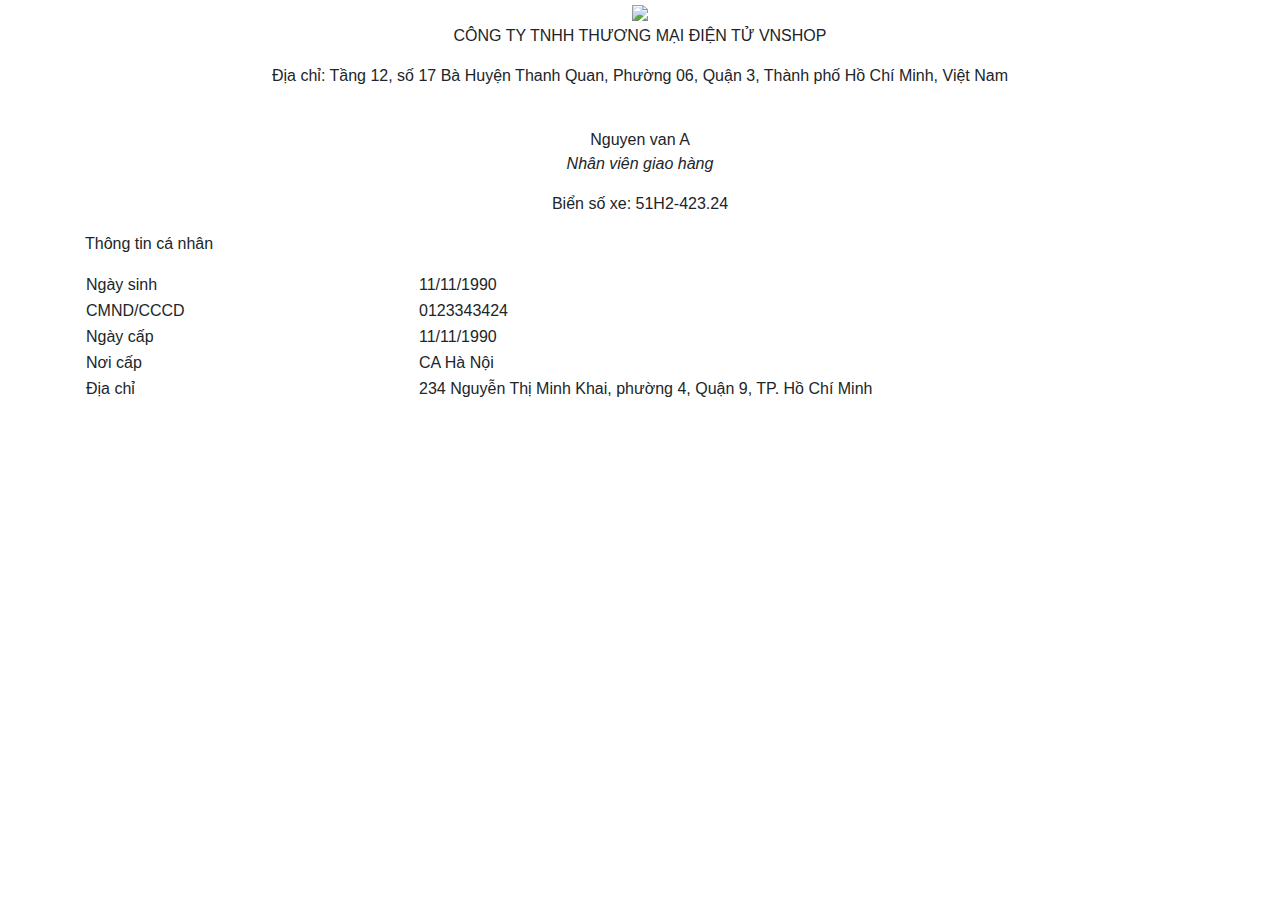
==== index.html @ d4a5554f "first commit" ====
<!DOCTYPE html>
<html>
  <head>
    <meta http-equiv="Content-Type" content="text/html; charset=UTF-8" />
    <meta name="viewport" content="width=device-width, initial-scale=1.0" />
    <meta name="viewport" content="width=device-width" />
    <title>
      Nhân sự
    </title>
    <meta
      property="og:image"
      content="https://vnshop.vn/vnshop/logo_mobile.png"
    />
    <meta property="og:title" content="Nhân sự giao hàng" />
    <meta property="og:description" content="Nhân sự giao hàng" />
    <script src="https://code.jquery.com/jquery-3.1.1.min.js"></script>
    <link rel="stylesheet" href="./css/style.css" />
    <link
      rel="stylesheet"
      href="https://maxcdn.bootstrapcdn.com/bootstrap/4.0.0/css/bootstrap.min.css"
    />
    <script src="https://maxcdn.bootstrapcdn.com/bootstrap/4.0.0/js/bootstrap.min.js"></script>
    <script src="https://apis.google.com/js/api.js"></script>
    <script>
      function getUrlVars() {
        var vars = [],
          hash;
        var hashes = window.location.href
          .slice(window.location.href.indexOf("?") + 1)
          .split("&");
        for (var i = 0; i < hashes.length; i++) {
          hash = hashes[i].split("=");
          vars.push(hash[0]);
          vars[hash[0]] = hash[1];
        }
        return vars;
      }

      function getData() {
        var params = getUrlVars();
        var id = params["id"];
        $.getJSON(
          "https://sheets.googleapis.com/v4/spreadsheets/1f3PsiE-Y9scAEzuS7nSXbJg4vkuLzR1x3xIWBXvqFz8/values/Sheet1!A:Z?key=AIzaSyCbsFHS0jN-MTYP2bVaVOKnWRyV0-DrH30",
          function (result) {
            $.each(result.values, function (i, item) {
              if (i > 0) {
                if (
                  (typeof item[0] != "undefined") &
                  (item[0] != "") &
                  (item[0] == id)
                ) {
                  document.getElementById("name").innerHTML = item[1];
                  document.getElementById("dob").innerHTML = item[2];
                  document.getElementById("cmnd").innerHTML = item[3];
                  document.getElementById("issue_date").innerHTML = item[4];
                  document.getElementById("issue_place").innerHTML = item[5];
                  document.getElementById("address").innerHTML = item[6];
                  document.getElementById("number_plate").innerHTML = item[7];
                  document.getElementById("image").src = item[8];
                }
              }
            });
          }
        );
      }
      getData();
    </script>
  </head>
  <body>
    <div class="container" id="content">
      <div style="text-align: center;">
        <img
          src="https://vnshop.vn/vnshop/logo_full_desktop.png"
          height="60px"
        />
        <p class="center">
          <span class="big_font">CÔNG TY TNHH THƯƠNG MẠI ĐIỆN TỬ VNSHOP</span>
        </p>
        <p class="center">
          <span
            >Địa chỉ: Tầng 12, số 17 Bà Huyện Thanh Quan, Phường 06, Quận 3,
            Thành phố Hồ Chí Minh, Việt Nam</span
          >
        </p>
      </div>
      <div style="text-align: center;">
        <img id="image" src="" height="200px" />
        <p class="center">
          <span id="name" class="big_font">Nguyen van A</span>
          <br />
          <span style="font-style: italic;">Nhân viên giao hàng</span>
        </p>
        <p class="center">
          <span>Biển số xe: </span><span id="number_plate">51H2-423.24</span>
        </p>
      </div>

      <div>
        <p>
          <span class="title">Thông tin cá nhân</span>
        </p>
        <table width="100%" class="info">
          <tr class="border_bottom">
            <td width="30%" class="tbl-left br-tl">Ngày sinh</td>
            <td width="70%" class="tbl-right">
              <span id="dob">11/11/1990</span>
            </td>
          </tr>
          <tr class="border_bottom">
            <td width="30%" class="tbl-left">CMND/CCCD</td>
            <td width="70%" class="tbl-right">
              <span id="cmnd">0123343424</span>
            </td>
          </tr>
          <tr class="border_bottom">
            <td width="30%" class="tbl-left">Ngày cấp</td>
            <td width="70%" class="tbl-right">
              <span id="issue_date">11/11/1990</span>
            </td>
          </tr>
          <tr class="border_bottom">
            <td width="30%" class="tbl-left">Nơi cấp</td>
            <td width="70%" class="tbl-right">
              <span id="issue_place">CA Hà Nội</span>
            </td>
          </tr>
          <tr>
            <td width="30%" class="tbl-left br-bl">Địa chỉ</td>
            <td width="70%" class="tbl-right">
              <span id="address"
                >234 Nguyễn Thị Minh Khai, phường 4, Quận 9, TP. Hồ Chí
                Minh</span
              >
            </td>
          </tr>
        </table>
      </div>
      <div></div>
    </div>
  </body>
</html>
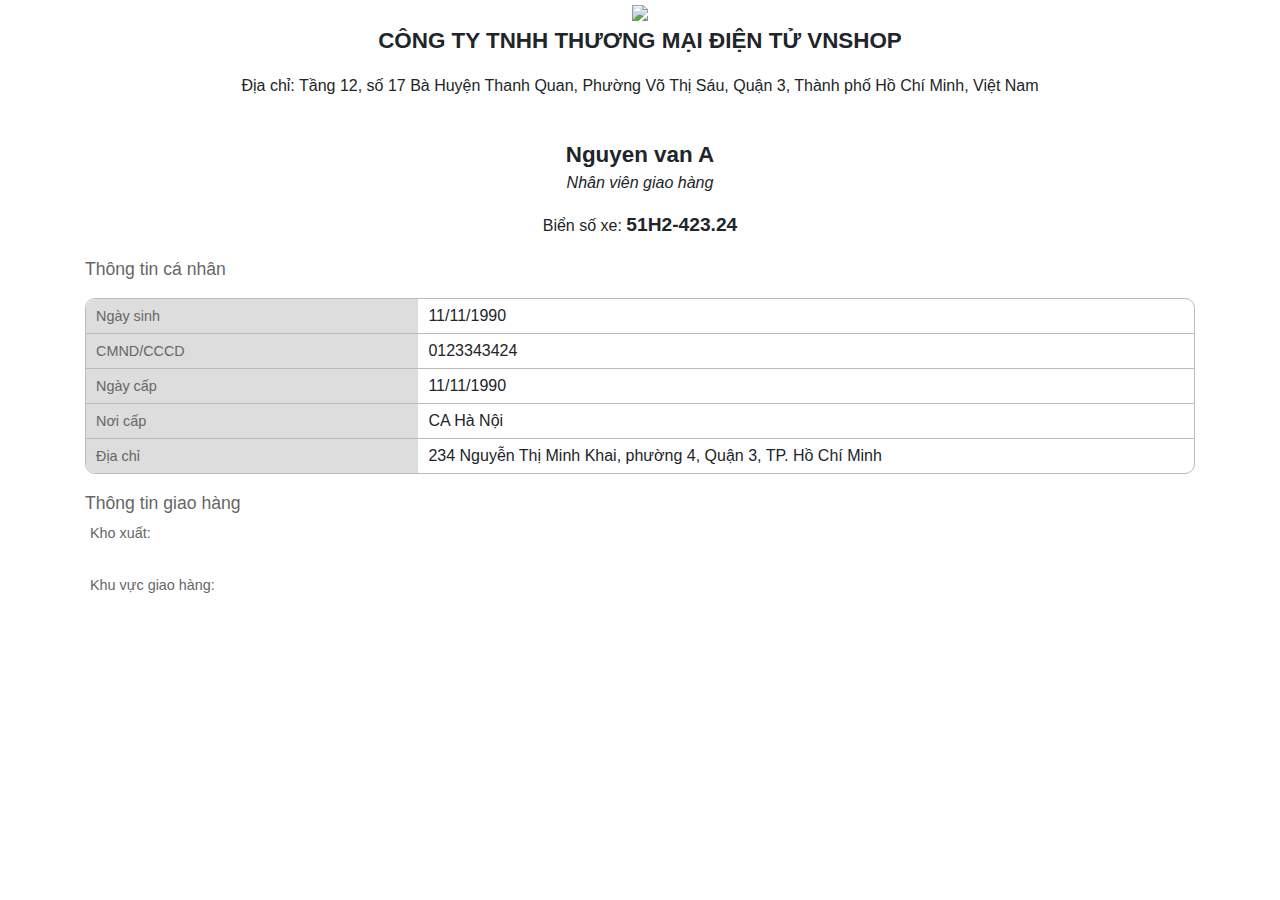
==== commit a5b70f5d: "add shipping area" ====
--- a/index.html
+++ b/index.html
@@ -57,6 +57,14 @@
                   document.getElementById("address").innerHTML = item[6];
                   document.getElementById("number_plate").innerHTML = item[7];
                   document.getElementById("image").src = item[8];
+                  document.getElementById("company_address").innerHTML =
+                    "Địa chỉ: " + item[9];
+                  document.getElementById("shipping_area").innerHTML = item[10]
+                    ? item[10]
+                    : "";
+                  document.getElementById("from_address").innerHTML = item[11]
+                    ? item[11]
+                    : "";
                 }
               }
             });
@@ -77,9 +85,9 @@
           <span class="big_font">CÔNG TY TNHH THƯƠNG MẠI ĐIỆN TỬ VNSHOP</span>
         </p>
         <p class="center">
-          <span
-            >Địa chỉ: Tầng 12, số 17 Bà Huyện Thanh Quan, Phường 06, Quận 3,
-            Thành phố Hồ Chí Minh, Việt Nam</span
+          <span id="company_address"
+            >Địa chỉ: Tầng 12, số 17 Bà Huyện Thanh Quan, Phường Võ Thị Sáu,
+            Quận 3, Thành phố Hồ Chí Minh, Việt Nam</span
           >
         </p>
       </div>
@@ -128,14 +136,29 @@
             <td width="30%" class="tbl-left br-bl">Địa chỉ</td>
             <td width="70%" class="tbl-right">
               <span id="address"
-                >234 Nguyễn Thị Minh Khai, phường 4, Quận 9, TP. Hồ Chí
+                >234 Nguyễn Thị Minh Khai, phường 4, Quận 3, TP. Hồ Chí
                 Minh</span
               >
             </td>
           </tr>
         </table>
       </div>
-      <div></div>
+      <div>
+        <p></p>
+
+        <span class="title">Thông tin giao hàng</span>
+        <div style="padding-top: 4px;">
+          <span class="label">Kho xuất:</span>
+          <br />
+          <span class="content" id="from_address"></span>
+        </div>
+        <div style="padding-top: 4px;">
+          <span class="label">Khu vực giao hàng:</span>
+          <br />
+          <span class="content" id="shipping_area"></span>
+        </div>
+      </div>
+      <p></p>
     </div>
   </body>
-</html>+</html>
--- a/css/style.css
+++ b/css/style.css
@@ -0,0 +1,64 @@
+.center {
+  text-align: center;
+}
+
+.tbl-left {
+  background-color: #ddd;
+  padding: 5px 10px;
+  font-size: 0.9rem;
+  color: #666;
+}
+.tbl-right {
+  padding: 5px 10px;
+  font-size: 1rem;
+}
+
+.info {
+  border: 1px solid #bbb;
+  border-radius: 10px;
+  border-collapse: separate;
+  border-spacing: 0px;
+}
+
+tr.border_bottom td {
+  border-bottom: 1px solid #bbb;
+}
+
+tr.border_top td {
+  border-top: 1px solid #bbb;
+}
+
+.br-tl {
+  border-radius: 10px 0 0 0;
+}
+
+.br-bl {
+  border-radius: 0 0 0 10px;
+}
+
+.title {
+  font-size: 1.1rem;
+  color: #666;
+  font-weight: 500;
+}
+
+#number_plate {
+  font-size: 1.2rem;
+  font-weight: 600;
+}
+
+.big_font {
+  font-size: 1.4rem;
+  font-weight: 600;
+}
+
+.label {
+  font-size: 0.9rem;
+  padding-left: 5px;
+  color: #666;
+}
+
+.content {
+  padding-left: 5px;
+  font-size: 1rem;
+}
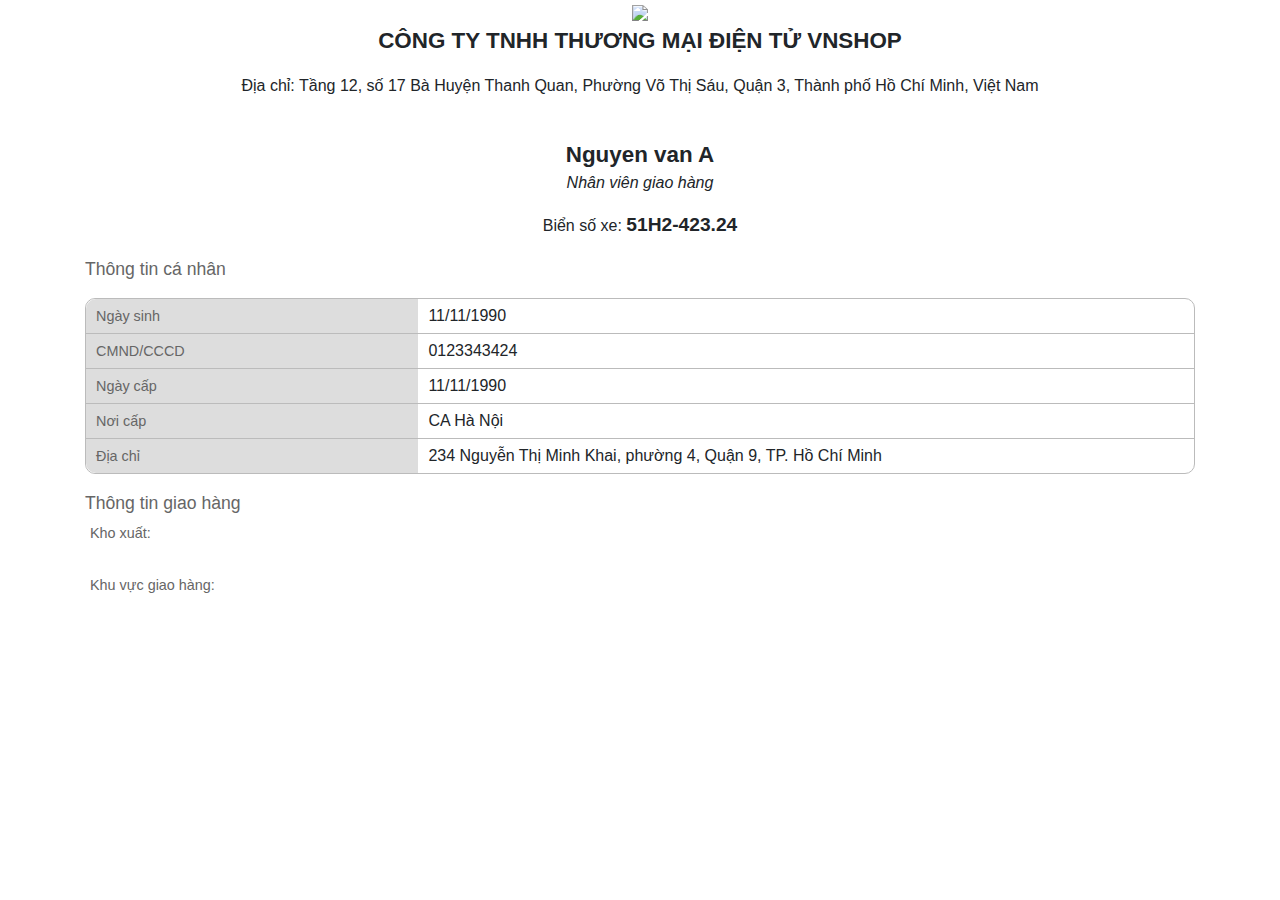
==== commit b2811f35: "Add area shipping" ====
--- a/index.html
+++ b/index.html
@@ -136,7 +136,7 @@
             <td width="30%" class="tbl-left br-bl">Địa chỉ</td>
             <td width="70%" class="tbl-right">
               <span id="address"
-                >234 Nguyễn Thị Minh Khai, phường 4, Quận 3, TP. Hồ Chí
+                >234 Nguyễn Thị Minh Khai, phường 4, Quận 9, TP. Hồ Chí
                 Minh</span
               >
             </td>
